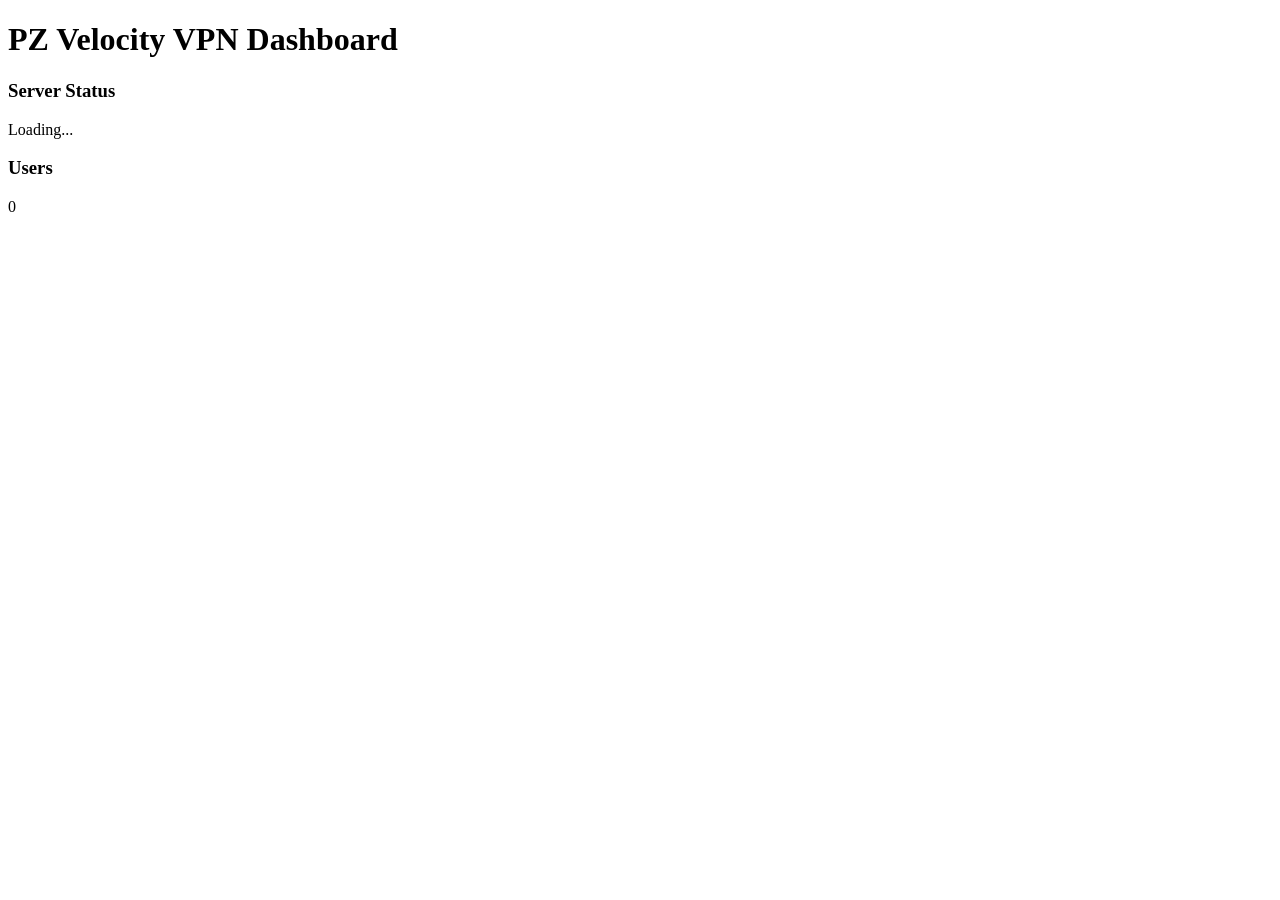
==== panel/web/index.html @ cf42304d "Create panel/web/index.html" ====
<!DOCTYPE html>

<html>

<head>

<title>
PZ Velocity VPN Panel
</title>

<link rel="stylesheet" href="css/style.css">

</head>


<body>


<h1>
PZ Velocity VPN Dashboard
</h1>


<div>

<h3>
Server Status
</h3>

<p id="status">
Loading...
</p>


</div>



<div>

<h3>
Users
</h3>


<p id="users">
0
</p>


</div>


<script src="js/app.js"></script>


</body>

</html>
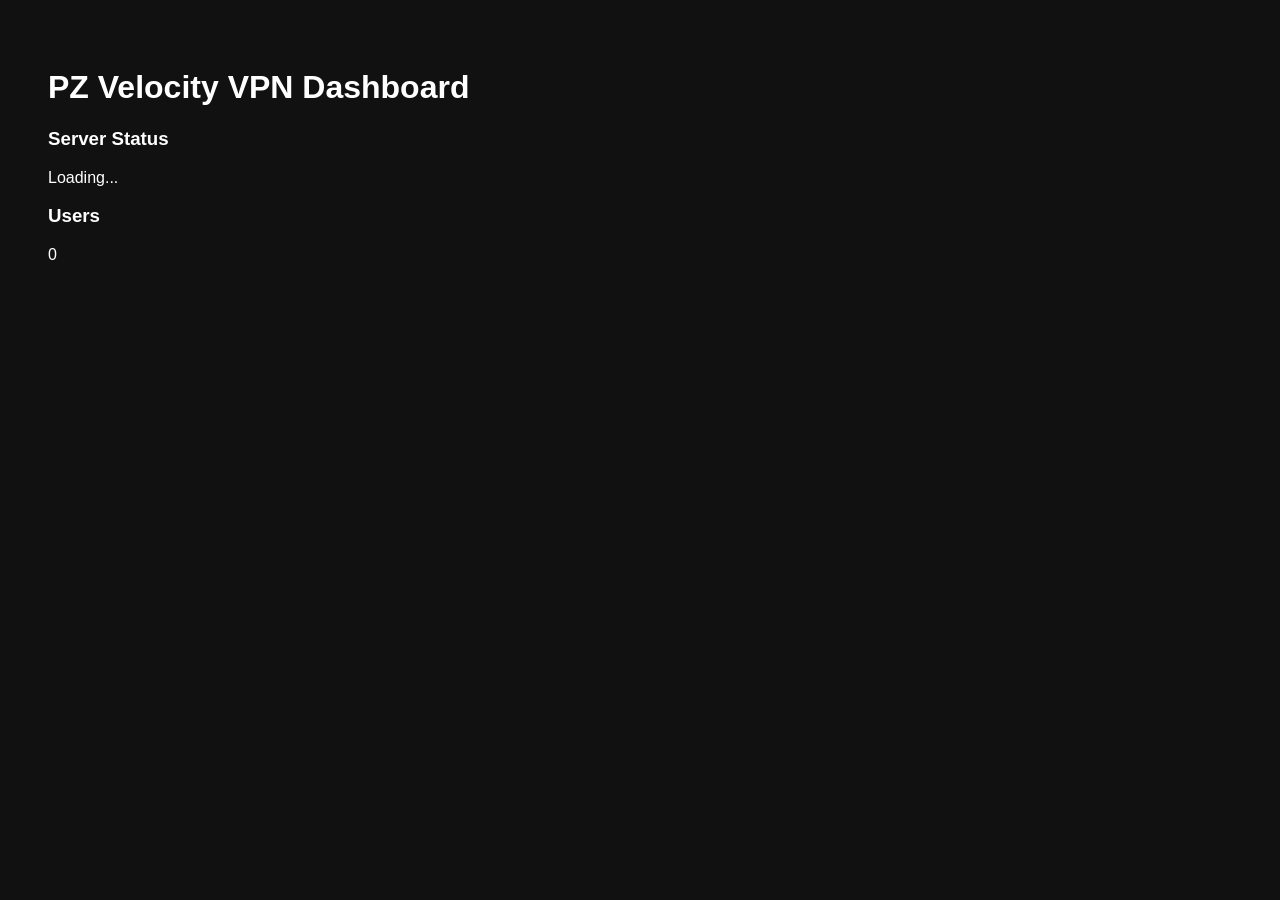
==== commit 385af112: "Update index.html" ====
--- a/panel/web/index.html
+++ b/panel/web/index.html
@@ -52,8 +52,8 @@
 
 
 <script src="js/app.js"></script>
-
+<script src="js/users.js"></script>
 
 </body>
 
-</html>+</html>
--- a/panel/web/css/style.css
+++ b/panel/web/css/style.css
@@ -0,0 +1,31 @@
+body{
+
+font-family:Arial;
+
+background:#111;
+
+color:white;
+
+padding:40px;
+
+}
+
+
+.login{
+
+width:300px;
+
+margin:auto;
+
+}
+
+
+input,button{
+
+width:100%;
+
+padding:10px;
+
+margin:5px;
+
+}
